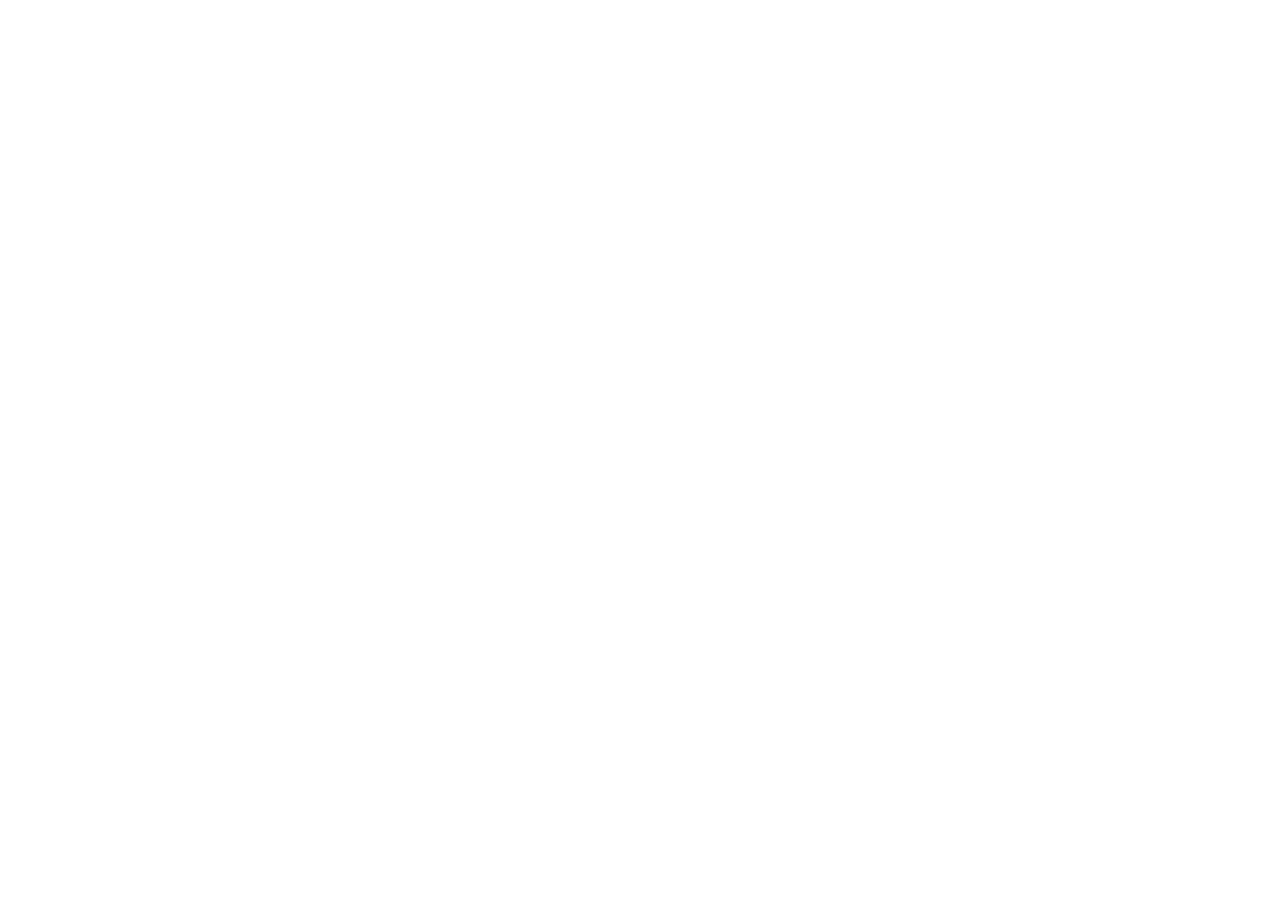
==== index.html @ b8dd5096 "Damos comienzo al proyecto con la paleta de colores y los estilos de texto a utilizar en el proyecto" ====
<!DOCTYPE html>
<html lang="en">
<head>
    <meta charset="UTF-8">
    <meta http-equiv="X-UA-Compatible" content="IE=edge">
    <meta name="viewport" content="width=device-width, initial-scale=1.0">
    <title>Document</title>
    <link rel="preconnect" href="https://fonts.googleapis.com">
    <link rel="preconnect" href="https://fonts.gstatic.com" crossorigin>
    <link href="https://fonts.googleapis.com/css2?family=Quicksand:wght@300;500;700&display=swap" rel="stylesheet">

    <style>
        /* Root es para indicar que tendremos ciertas variables de CSS */
        :root {
            --white: #ffffff;
            --black: #000000;
            --very-light-pink: #c7c7c7;
            --text-input-field: #f7f7f7;
            --hospital-green: #acd9b2;  
        }
        body {
            font-family: 'Quicksand', sans-serif;
        }
    </style>
</head>
<body>
    
</body>
</html>
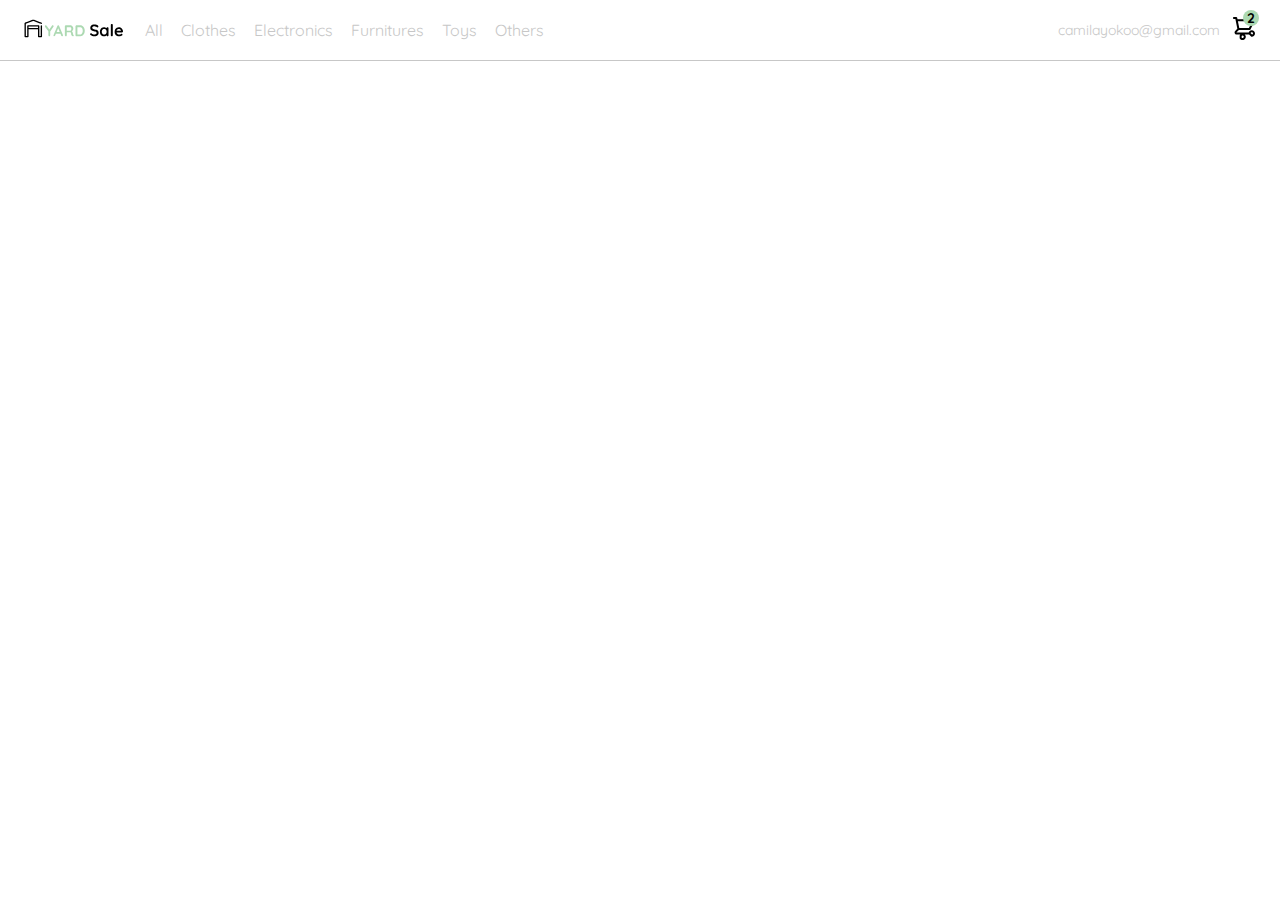
==== commit 0b7a11e9: "Fusion del menu en Desktop, manipulacion del DOM, creacion de archivo CSS" ====
--- a/index.html
+++ b/index.html
@@ -4,26 +4,70 @@
     <meta charset="UTF-8">
     <meta http-equiv="X-UA-Compatible" content="IE=edge">
     <meta name="viewport" content="width=device-width, initial-scale=1.0">
-    <title>Document</title>
+    <title>YardSale: tienda online </title>
+
     <link rel="preconnect" href="https://fonts.googleapis.com">
     <link rel="preconnect" href="https://fonts.gstatic.com" crossorigin>
     <link href="https://fonts.googleapis.com/css2?family=Quicksand:wght@300;500;700&display=swap" rel="stylesheet">
-
-    <style>
-        /* Root es para indicar que tendremos ciertas variables de CSS */
-        :root {
-            --white: #ffffff;
-            --black: #000000;
-            --very-light-pink: #c7c7c7;
-            --text-input-field: #f7f7f7;
-            --hospital-green: #acd9b2;  
-        }
-        body {
-            font-family: 'Quicksand', sans-serif;
-        }
-    </style>
+    <link rel="stylesheet" href="styles.css">
+    <script defer src="main.js"></script>
 </head>
 <body>
+    <nav>
+        <img src="./icons/icon_menu.svg" alt="menu" class="menu">
+
+        <div class="navbar-left">
+            <img src="./logos/logo_yard_sale.svg" alt="logo" class="logo">
+
+            <ul>
+                <li>
+                    <a href="/">All</a>
+                </li>
+                <li>
+                    <a href="/">Clothes</a>
+                </li>
+                
+                <li>
+                    <a href="/">Electronics</a>
+                </li>
+                
+                <li>
+                    <a href="/">Furnitures</a>
+                </li>
+                
+                <li>
+                    <a href="/">Toys</a>
+                </li>
+                
+                <li>
+                    <a href="/">Others</a>
+                </li>
+            </ul>
+        </div>
+        <div class="navbar-right">
+            <ul>
+                <li class="navbar-email">camilayokoo@gmail.com</li>
+                <li class="navbar-shopping-cart">
+                <img src="./icons/icon_shopping_cart.svg" alt="shopping cart">
+                <div>2</div>
+                </li>
+            </ul>
+            
+        </div>
+        <div class="desktop-menu inactive">
+            <ul>
+                <li>
+                    <a href="/" class="title">My orders</a>
+                </li>
+                <li>
+                    <a href="/">My accounts</a>
+                </li>
+                <li>
+                    <a href="/">Sign out</a>
+                </li>
+            </ul>
+        </div> 
+    </nav> 
     
 </body>
 </html>--- a/styles.css
+++ b/styles.css
@@ -0,0 +1,134 @@
+
+:root {
+    --white: #ffffff;
+    --black: #000000;
+    --very-light-pink: #c7c7c7;
+    --text-input-field: #f7f7f7;
+    --hospital-green: #acd9b2;
+    /*Medidas */
+    --sm: 14px; /*Indica pequeña */ 
+    --md: 16px; 
+    --lg: 18px;  
+} 
+
+body {
+    margin: 0;   /*Le quita el margen */
+    font-family: 'Quicksand', sans-serif;
+}
+nav {
+    display: flex;
+    justify-content: space-between;
+    padding: 0 24px;
+    border-bottom: 1px solid var(--very-light-pink);
+}
+.menu {
+    display: none;
+}
+.logo {
+    width: 100px;
+}
+.navbar-left ul,
+.navbar-right ul {
+    list-style: none;
+    padding: 0;
+    margin: 0;
+    display: flex;
+    align-items: center;
+    height: 60px;
+}
+.navbar-left {
+    display: flex;
+}
+.navbar-left ul {
+    margin-left: 12px;
+}
+
+.navbar-left ul li a,
+.navbar-right ul li a {
+    text-decoration: none;
+    color: var(--very-light-pink);
+    border: 1px solid var(--white);
+    padding: 8px;
+    border-radius: 8px;
+}
+.navbar-left ul li a:hover,
+.navbar-right ul li a:hover {
+    color: var(--hospital-green);
+    border: 1px solid var(--hospital-green);
+}
+.navbar-email {
+    color: var(--very-light-pink);
+    font-size: var(--sm);
+    margin-right: 12px;
+    cursor: pointer;
+}
+.navbar-shopping-cart{
+    position: relative;
+}
+.navbar-shopping-cart div {
+    width: 16px;
+    height: 16px;
+    background-color: var(--hospital-green);
+    border-radius: 50%;
+    font-size: var(--sm);
+    font-weight: bold;
+    position: absolute;
+    top: -6px;
+    right: -3px;
+    display: flex;
+    justify-content: center;
+    align-items: center;
+}
+.inactive {
+    display: none;
+}
+.desktop-menu {
+    position: absolute;
+    background: var(--white);
+    top: 60px;
+    right: 60px;
+    width: 100px;
+    height: auto;
+    border: 1px solid var(--very-light-pink);
+    border-radius: 6px;
+    padding: 20px 20px 0 20px;
+}
+.desktop-menu ul { 
+    list-style: none;
+    padding: 0;
+    margin: 0;
+}
+.desktop-menu ul li { 
+    text-align: end;
+}
+.desktop-menu ul li:nth-child(1), 
+.desktop-menu ul li:nth-child(2) { 
+    font-weight: bold;
+}
+/* Acá se utiliza una pseudoclase para el elemento li --> :last-child que significa que es el ultimo */
+.desktop-menu ul li:last-child { 
+    padding-top: 20px;
+    border-top: 1px solid var(--very-light-pink);
+}
+.desktop-menu ul li:last-child a{ 
+    color: var(--hospital-green);
+    font-size: var(--sm);
+}
+.desktop-menu ul li a{ 
+    color: var(--black);
+    text-decoration: none;
+    margin-bottom: 20px;
+    display: inline-block; 
+    /* El inline-block se aplica porque a los elementos inline no se les puede aplicar margin */
+}
+@media(max-width: 640px){
+    .menu {
+        display: block;
+    }
+    .navbar-left ul {
+        display: none;
+    }
+    .navbar-email {
+        display: none;
+    }
+}
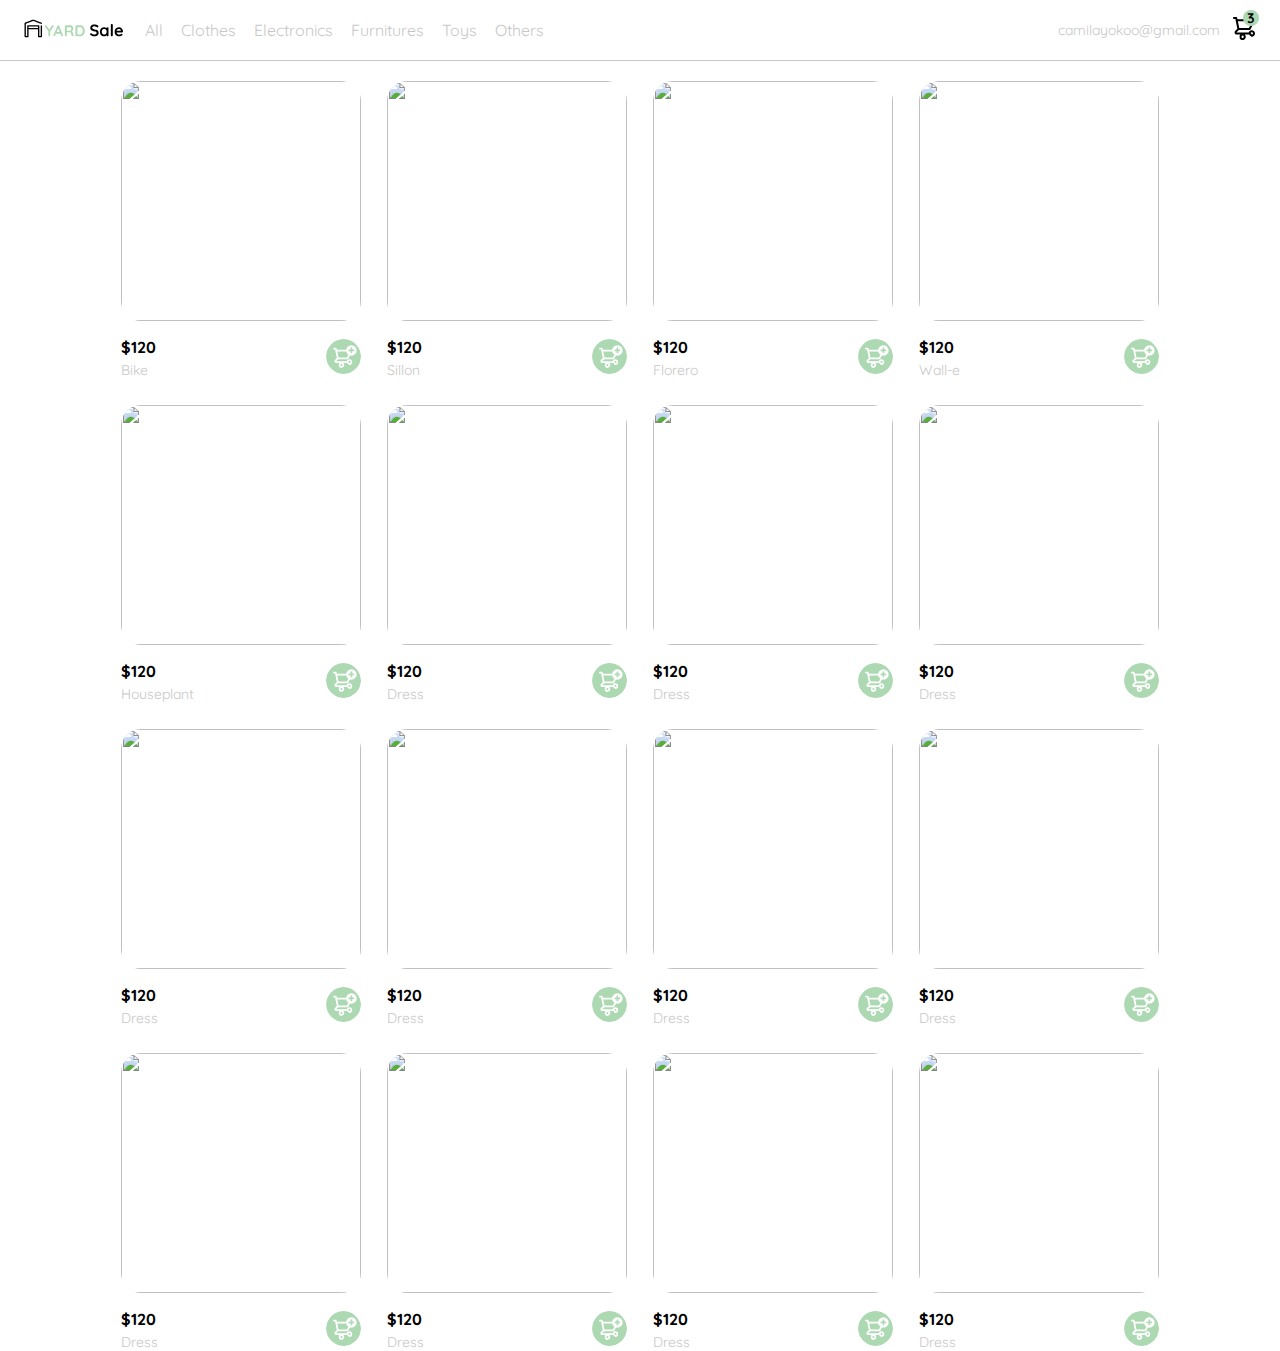
==== commit a15f85cd: "Renderización de productos al HTML" ====
--- a/index.html
+++ b/index.html
@@ -49,7 +49,7 @@
                 <li class="navbar-email">camilayokoo@gmail.com</li>
                 <li class="navbar-shopping-cart">
                 <img src="./icons/icon_shopping_cart.svg" alt="shopping cart">
-                <div>2</div>
+                <div>3</div>
                 </li>
             </ul>
             
@@ -67,7 +67,128 @@
                 </li>
             </ul>
         </div> 
-    </nav> 
+        <div class="mobile-menu inactive">
+            <ul>
+                <li>
+                    <a href="/">CATEGORIES</a>
+                </li>
+                
+                <li>
+                    <a href="/">All</a>
+                </li>
+                
+                <li>
+                    <a href="/">Clothes</a>
+                </li>
+                
+                <li>
+                    <a href="/">Electronics</a>
+                </li>
+                
+                <li>
+                    <a href="/">Furnitures</a>
+                </li>
+                
+                <li>
+                    <a href="/">Toys</a>
+                </li>
+                
+                <li>
+                    <a href="/">Others</a>
+                </li>
+            </ul>
+            <ul>
+                <li>
+                    <a href="/">My orders</a>
+                </li>
+                
+                <li>
+                    <a href="/">My account</a>
+                </li>
+            </ul>
+    
+            <ul>
+                <li>
+                    <a href="/" class="email">camilayokoo@gmail.com</a>
+                </li>
+                
+                <li>
+                    <a href="/" class="sing-out">Sing out</a>
+                </li>
+            </ul>
+        </div>
+    </nav>
+
+    <aside class="product-detail inactive">
+        <div class="title-container">
+            <img src="./icons/flechita.svg" alt="arrow">
+            <p class="title">Shopping cart</p>
+        </div>
+        <div class="my-order-content">
+            
+
+            <div class="shopping-cart">
+                <figure>
+                    <img src="https://images.pexels.com/photos/276517/pexels-photo-276517.jpeg?auto=compress&cs=tinysrgb&w=1260&h=750&dpr=1" alt="bike">
+                </figure>
+                <p>Bike</p>
+                <p>$30.00</p>
+                <img src="./icons/icon_close.png" alt="close">
+            </div>
+
+            <div class="shopping-cart">
+                <figure>
+                    <img src="https://images.pexels.com/photos/4138152/pexels-photo-4138152.jpeg?auto=compress&cs=tinysrgb&w=1260&h=750&dpr=1" alt="sillon">
+                </figure>
+                <p>Sillon</p>
+                <p>$30.00</p>
+                <img src="./icons/icon_close.png" alt="close">
+            </div>
+
+            <div class="shopping-cart">
+                <figure>
+                    <img src="https://images.pexels.com/photos/6707632/pexels-photo-6707632.jpeg?auto=compress&cs=tinysrgb&w=1260&h=750&dpr=1" alt="deco">   
+                </figure>
+                <p>Florero</p>
+                <p>$30.00</p>
+                <img src="./icons/icon_close.png" alt="close">
+            </div>
+
+            <div class="order">
+                <p>
+                    <span>Total</span>
+                   
+                </p>
+                <p>$90.00</p>
+            </div>
+            <button class="primary-button">
+                Checkout
+            </button>
+        </div>
+    </aside> 
+
+    <section class="main-container">
+        <div class="cards-container">
+<!-- 
+            <div class="product-card">
+                <!-- Forma de poner la url de una imagen muchas veces: ctrl + f reemplazar escribir etiqueta de img con el url y apretar el segundo boton -->
+                 <!-- <img src="https://images.pexels.com/photos/276517/pexels-photo-276517.jpeg?auto=compress&cs=tinysrgb&w=1260&h=750&dpr=1" alt="bike piñon fijo negra al lado de la pared" class="product-img">
+                <div class="product-info">
+                    <div>
+                        <p>$120,00</p>
+                        <p>Bike</p>
+                    </div>
+                    
+                    <figure>
+                        <img src="./icons/bt_add_to_cart.svg" alt="cart">
+                    </figure>
+                </div>
+                
+            </div> --> 
+
+           
+        </div>
+    </section>
     
 </body>
 </html>--- a/styles.css
+++ b/styles.css
@@ -1,4 +1,4 @@
-
+/* General */
 :root {
     --white: #ffffff;
     --black: #000000;
@@ -15,6 +15,11 @@
     margin: 0;   /*Le quita el margen */
     font-family: 'Quicksand', sans-serif;
 }
+.inactive {
+    display: none;
+}
+
+/* Navbar (general) */
 nav {
     display: flex;
     justify-content: space-between;
@@ -42,7 +47,6 @@
 .navbar-left ul {
     margin-left: 12px;
 }
-
 .navbar-left ul li a,
 .navbar-right ul li a {
     text-decoration: none;
@@ -64,6 +68,7 @@
 }
 .navbar-shopping-cart{
     position: relative;
+    cursor: pointer;
 }
 .navbar-shopping-cart div {
     width: 16px;
@@ -79,9 +84,8 @@
     justify-content: center;
     align-items: center;
 }
-.inactive {
-    display: none;
-}
+
+/* Menu en Desktop */
 .desktop-menu {
     position: absolute;
     background: var(--white);
@@ -121,14 +125,199 @@
     display: inline-block; 
     /* El inline-block se aplica porque a los elementos inline no se les puede aplicar margin */
 }
+
+/* Menu en Mobile */
+.mobile-menu {
+    background-color: var(--white);
+    padding: 24px;
+    position: absolute;
+    top: 60px;
+}
+.mobile-menu a {
+    text-decoration: none;
+    color: var(--black);
+    font-weight: bold;
+    /* margin-bottom: 24px; */
+}
+.mobile-menu ul {
+    padding: 0;
+    margin: 24px 0 0;
+    list-style: none;
+    
+}
+.mobile-menu ul:nth-child(1) {
+   border-bottom: 1px solid var(--very-light-pink);
+}
+.mobile-menu ul:nth-child(2) {
+    margin-bottom: 50px;
+}
+.mobile-menu ul li {
+    margin-bottom: 24px;
+}
+.email {
+    font-size: var(--sm);
+    font-weight: 300 !important;
+}
+.sing-out {
+    color: var(--hospital-green) !important;
+    font-size: var(--sm);
+}
+
+/* Carrito de compras */
+.product-detail {
+    background-color: var(--white);
+    width: 360px;
+    padding: 0 24px;
+    box-sizing: border-box;
+    position: absolute;
+    right: 0;
+}
+.title-container {
+    display: flex;
+}
+.title-container img {
+    transform: rotate(180deg);
+    margin-right: 14px;
+}
+.title {
+    font-size: var(--lg);
+    font-weight: bold;
+}
+.my-order-content {
+    display: flex;
+    flex-direction: column;
+}
+.order {
+    display: grid;
+    grid-template-columns: auto 1fr;
+    gap: 16px;
+    align-items: center;
+    background-color: var(--text-input-field);
+    margin-bottom: 24px;
+    border-radius: 8px;
+    padding: 0 24px;
+}
+.order p:nth-child(1){
+    display: flex;
+    flex-direction: column;
+}
+.order p span:nth-child(1){
+   font-size: var(--md);
+   font-weight: bold;
+}
+.order p:nth-child(2){
+    text-align: end;
+    font-weight: bold;
+}
+.shopping-cart {
+    display: grid;
+    grid-template-columns: auto 1fr auto auto;
+    gap: 16px;
+    margin-bottom: 24px;
+    align-items: center;
+    
+}
+.shopping-cart figure {
+    margin: 0;
+}
+.shopping-cart figure img {
+    width: 70px;
+    height: 70px;
+    border-radius: 20px;
+    object-fit: cover;
+}
+.shopping-cart p:nth-child(2) {
+    color: var(--very-light-pink);
+}
+.shopping-cart p:nth-child(3) {
+    font-size: var(--md);
+    font-weight: bold;
+}
+.primary-button {
+    background-color: var(--hospital-green);
+    border-radius: 8px;
+    border: none;
+    color: var(--white); /*Para que el color de la letra dentro del boton */
+    width: 100%; /*Poniendole un width del 100% garantiza que tome todo el espacio utilizado */
+    cursor: pointer;  /*Para que cambie el cursor cuando se desliza por arriba */
+    font-size: var(--md);  
+    font-weight: bold; 
+    height: 50px; 
+} 
+
+/* Product List */
+.cards-container {
+    /* Se va a generar el grid para que las cards entren en esas grid */
+    display: grid;
+    grid-template-columns: repeat(auto-fill, 240px);
+    gap: 26px;
+    place-content: center;
+    margin-top: 20px;
+}
+.product-card {
+    width: 240px;
+}
+.product-card img {
+    width: 240px;
+    height: 240px;
+    border-radius: 20px;
+    object-fit: cover; /* Para que se adecue al tamaño y no se estire la img.Debería redimensionarse para ajustarse a su contenedor */
+}
+/* Las tarjetas de la página de inicio deben mostrar el precio del artículo y debajo el nombre de este con un tamaño de fuente y color diferentes. Y al lado de ambos debe estar el ícono del carrito de compras.*/
+/* Aplicarle FlexBox al contenedor: */
+.product-info {
+    display: flex;
+    justify-content: space-between;
+    align-items: center;
+    margin-top: 12px;
+}
+/*Ajustar el tamaño del ícono  */
+.product-info figure {
+    margin: 0;
+}
+.product-info figure img {
+width: 35px;
+height: 35px;
+}
+/* nth-child(1) es para indicar que en los estilos seran aplicados al primer párrafo */
+.product-info div p:nth-child(1) {
+    font-weight: bold;
+    font-size: var(--md);
+    margin-top: 0;
+    margin-bottom: 4px;
+}
+.product-info div p:nth-child(2) {
+    font-size: var(--sm);
+    margin-top: 0;
+    margin-bottom: 0;
+    color: var(--very-light-pink);
+}
+
 @media(max-width: 640px){
     .menu {
         display: block;
     }
-    .navbar-left ul {
+    .navbar-left ul,
+    .navbar-email,
+    .desktop-menu {
         display: none;
     }
-    .navbar-email {
+    .product-detail {
+        width: 100%;
+    }
+    .cards-container {
+        grid-template-columns: repeat(auto-fill, 140px);
+    }  
+    .product-card {
+        width: 140px;
+    }
+    .product-card img {
+        width: 140px;
+        height: 140px;       
+    }
+}
+@media(min-width: 641px){
+    .mobile-menu {
         display: none;
     }
 }
